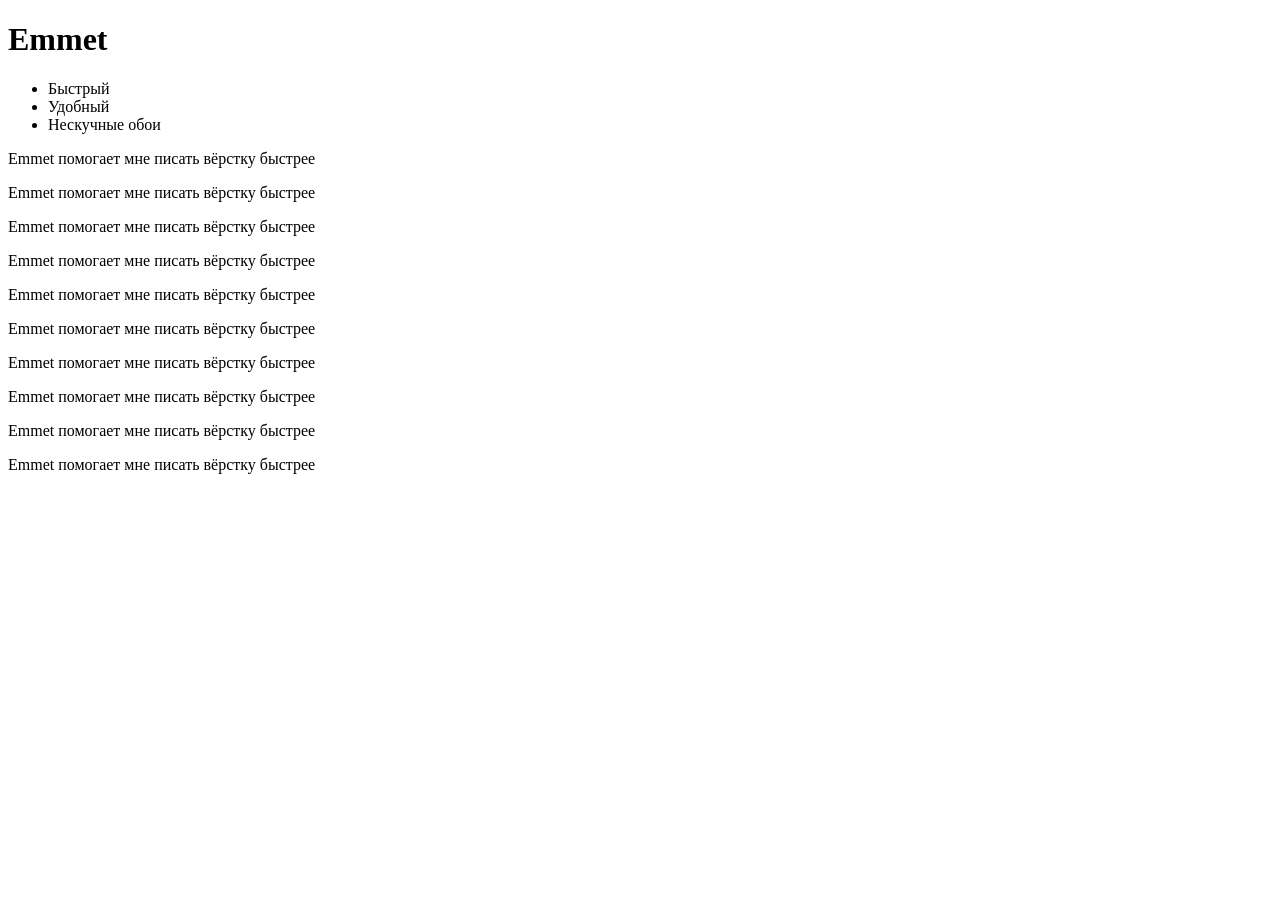
==== emmet/index.html @ f0b89eb5 "Add emmet folder with Emmet practice project" ====
<!DOCTYPE html>
<html lang="ru">
<head>
  <meta charset="UTF-8">
  <meta name="viewport" content="width=device-width, initial-scale=1.0">
  <title>Emmet</title>
</head>
<body>
  <main>
    <h1>Emmet</h1>
    <ul>
      <li>Быстрый</li>
      <li>Удобный</li>
      <li>Нескучные обои</li>
    </ul>
    <p>Emmet помогает мне писать вёрстку быстрее</p>
    <p>Emmet помогает мне писать вёрстку быстрее</p>
    <p>Emmet помогает мне писать вёрстку быстрее</p>
    <p>Emmet помогает мне писать вёрстку быстрее</p>
    <p>Emmet помогает мне писать вёрстку быстрее</p>
    <p>Emmet помогает мне писать вёрстку быстрее</p>
    <p>Emmet помогает мне писать вёрстку быстрее</p>
    <p>Emmet помогает мне писать вёрстку быстрее</p>
    <p>Emmet помогает мне писать вёрстку быстрее</p>
    <p>Emmet помогает мне писать вёрстку быстрее</p>
  </main>
</body>
</html>
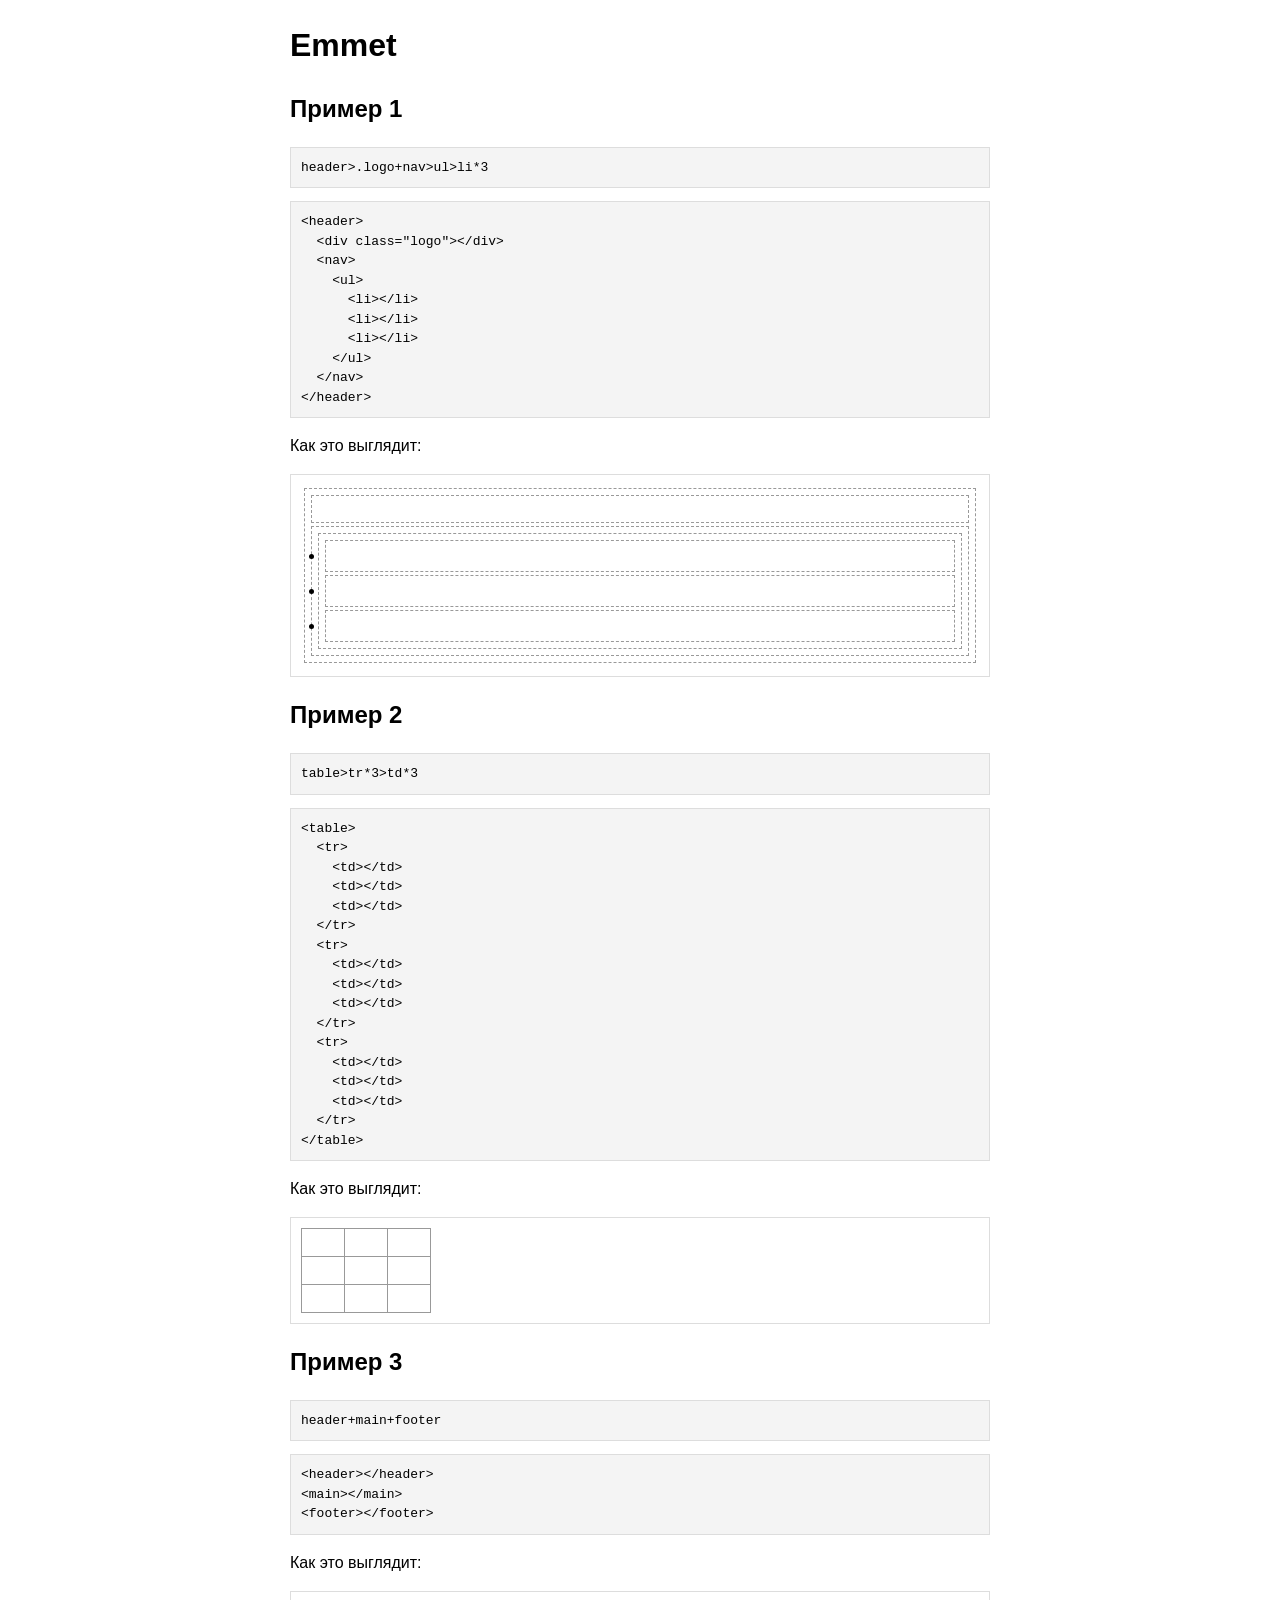
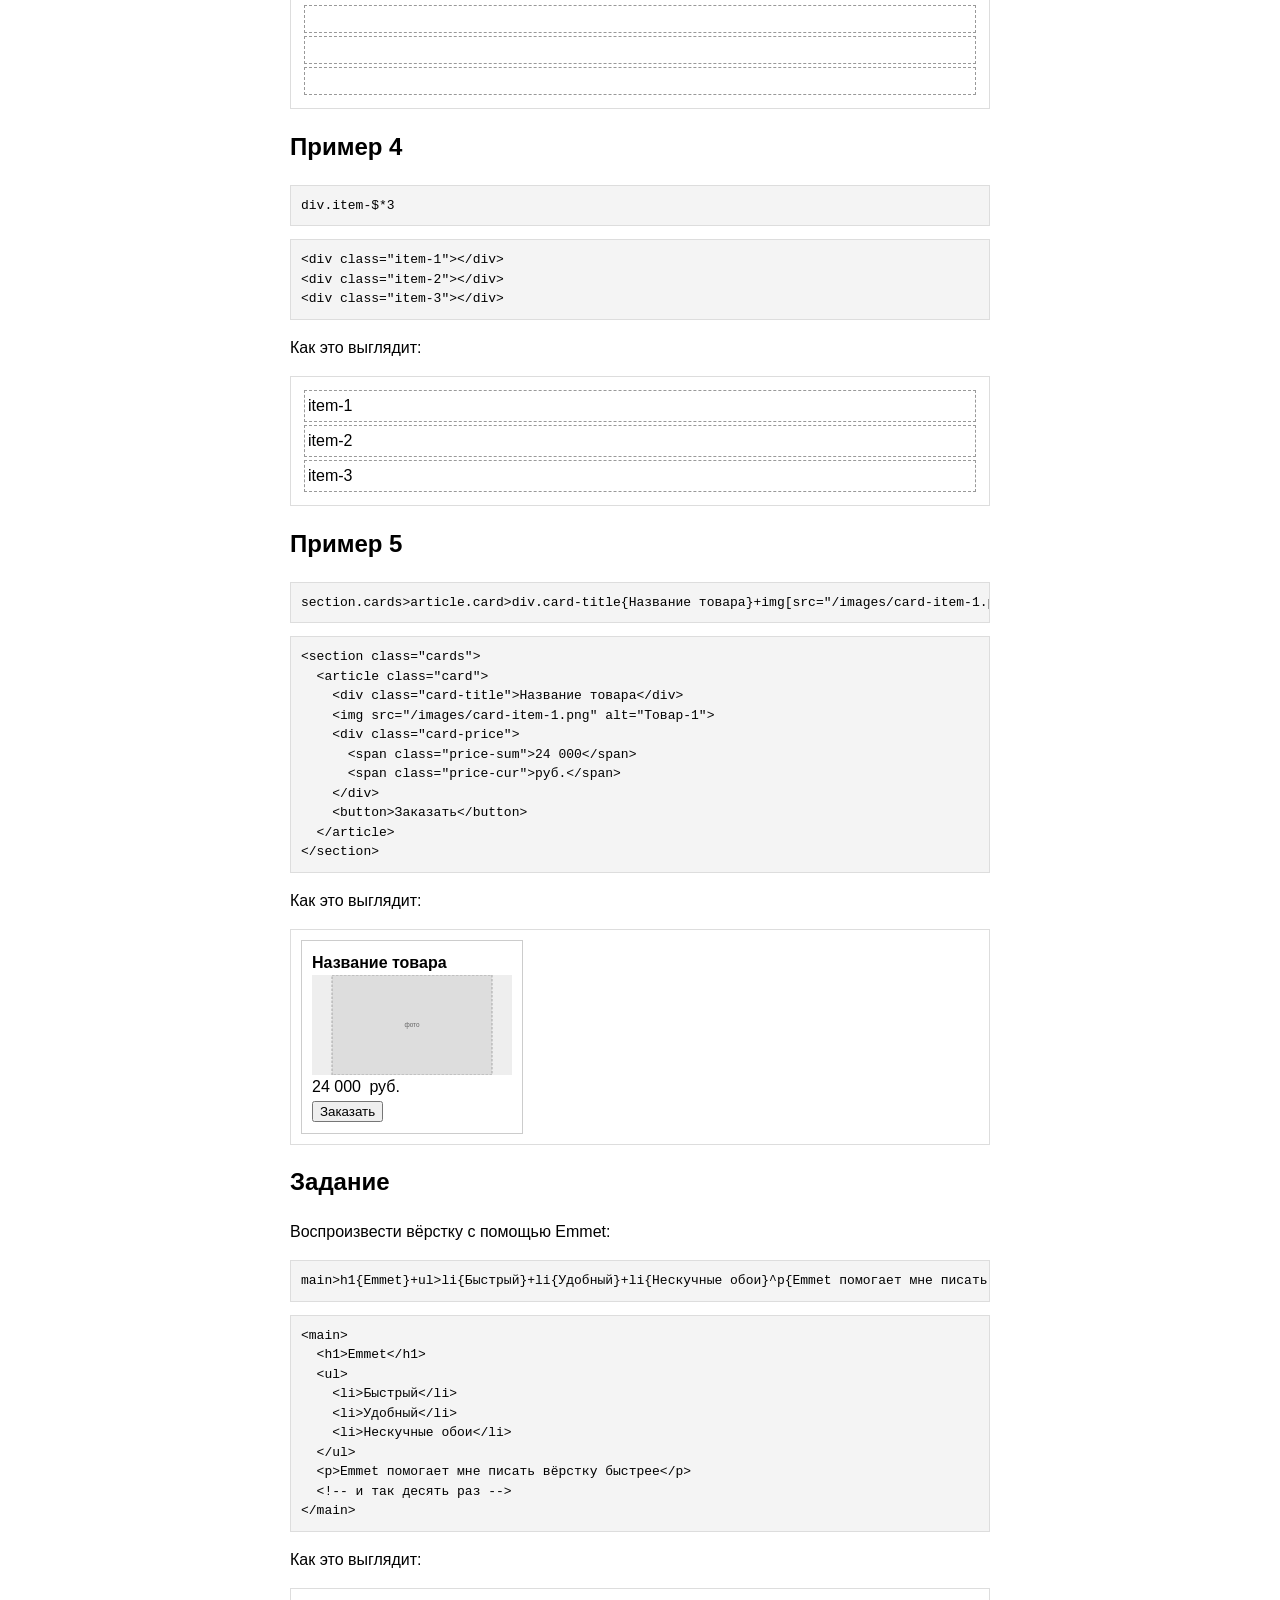
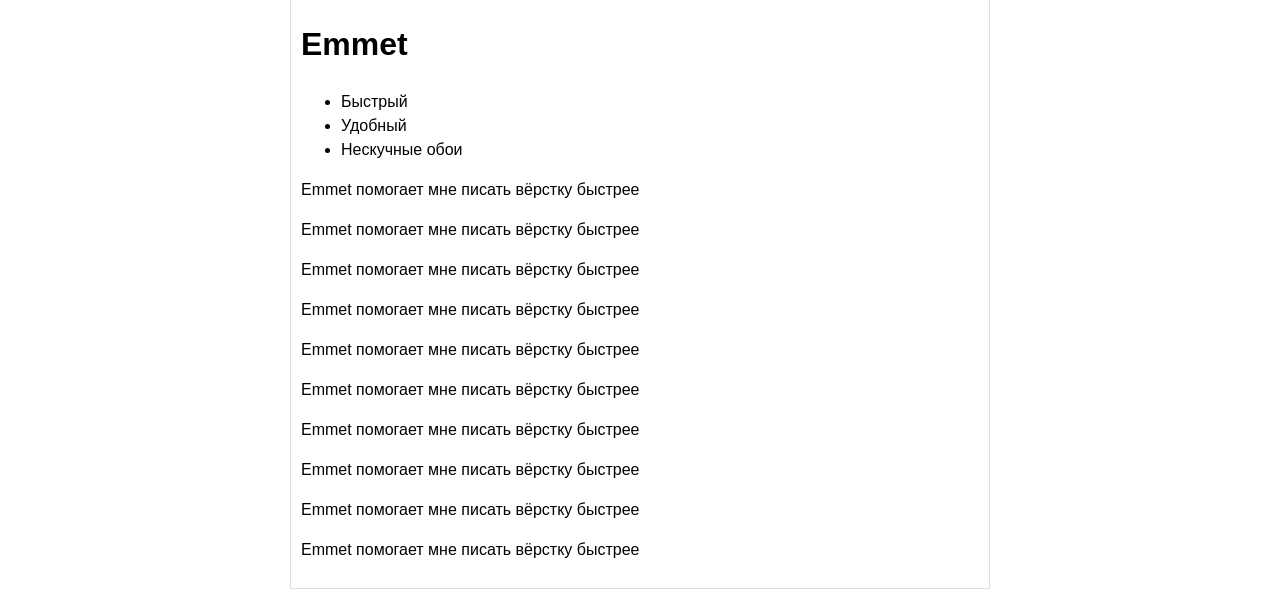
==== commit 8facd25d: "Update emmet: examples with rendered results" ====
--- a/emmet/index.html
+++ b/emmet/index.html
@@ -4,25 +4,225 @@
   <meta charset="UTF-8">
   <meta name="viewport" content="width=device-width, initial-scale=1.0">
   <title>Emmet</title>
+  <style>
+    body {
+      font-family: Arial, sans-serif;
+      max-width: 700px;
+      margin: 20px auto;
+      padding: 0 15px;
+      line-height: 1.5;
+    }
+    pre {
+      background: #f4f4f4;
+      border: 1px solid #ddd;
+      padding: 10px;
+      overflow-x: auto;
+    }
+    .result {
+      border: 1px solid #ddd;
+      padding: 10px;
+    }
+    /* чтобы пустые элементы было видно */
+    .boxes header,
+    .boxes nav,
+    .boxes ul,
+    .boxes li,
+    .boxes div,
+    .boxes main,
+    .boxes footer {
+      border: 1px dashed #999;
+      min-height: 20px;
+      margin: 3px;
+      padding: 3px;
+    }
+    .boxes table {
+      border-collapse: collapse;
+    }
+    .boxes td {
+      border: 1px solid #999;
+      width: 40px;
+      height: 25px;
+    }
+    .card {
+      border: 1px solid #ccc;
+      padding: 10px;
+      width: 200px;
+    }
+    .card-title {
+      font-weight: bold;
+    }
+    .card img {
+      display: block;
+      width: 100%;
+      height: 100px;
+      background: #eee;
+    }
+    .price-cur {
+      margin-left: 4px;
+    }
+  </style>
 </head>
 <body>
-  <main>
-    <h1>Emmet</h1>
-    <ul>
-      <li>Быстрый</li>
-      <li>Удобный</li>
-      <li>Нескучные обои</li>
-    </ul>
-    <p>Emmet помогает мне писать вёрстку быстрее</p>
-    <p>Emmet помогает мне писать вёрстку быстрее</p>
-    <p>Emmet помогает мне писать вёрстку быстрее</p>
-    <p>Emmet помогает мне писать вёрстку быстрее</p>
-    <p>Emmet помогает мне писать вёрстку быстрее</p>
-    <p>Emmet помогает мне писать вёрстку быстрее</p>
-    <p>Emmet помогает мне писать вёрстку быстрее</p>
-    <p>Emmet помогает мне писать вёрстку быстрее</p>
-    <p>Emmet помогает мне писать вёрстку быстрее</p>
-    <p>Emmet помогает мне писать вёрстку быстрее</p>
-  </main>
+
+  <h1>Emmet</h1>
+
+  <h2>Пример 1</h2>
+  <pre>header&gt;.logo+nav&gt;ul&gt;li*3</pre>
+  <pre>&lt;header&gt;
+  &lt;div class="logo"&gt;&lt;/div&gt;
+  &lt;nav&gt;
+    &lt;ul&gt;
+      &lt;li&gt;&lt;/li&gt;
+      &lt;li&gt;&lt;/li&gt;
+      &lt;li&gt;&lt;/li&gt;
+    &lt;/ul&gt;
+  &lt;/nav&gt;
+&lt;/header&gt;</pre>
+  <p>Как это выглядит:</p>
+  <div class="result boxes">
+    <header>
+      <div class="logo"></div>
+      <nav>
+        <ul>
+          <li></li>
+          <li></li>
+          <li></li>
+        </ul>
+      </nav>
+    </header>
+  </div>
+
+  <h2>Пример 2</h2>
+  <pre>table&gt;tr*3&gt;td*3</pre>
+  <pre>&lt;table&gt;
+  &lt;tr&gt;
+    &lt;td&gt;&lt;/td&gt;
+    &lt;td&gt;&lt;/td&gt;
+    &lt;td&gt;&lt;/td&gt;
+  &lt;/tr&gt;
+  &lt;tr&gt;
+    &lt;td&gt;&lt;/td&gt;
+    &lt;td&gt;&lt;/td&gt;
+    &lt;td&gt;&lt;/td&gt;
+  &lt;/tr&gt;
+  &lt;tr&gt;
+    &lt;td&gt;&lt;/td&gt;
+    &lt;td&gt;&lt;/td&gt;
+    &lt;td&gt;&lt;/td&gt;
+  &lt;/tr&gt;
+&lt;/table&gt;</pre>
+  <p>Как это выглядит:</p>
+  <div class="result boxes">
+    <table>
+      <tr>
+        <td></td>
+        <td></td>
+        <td></td>
+      </tr>
+      <tr>
+        <td></td>
+        <td></td>
+        <td></td>
+      </tr>
+      <tr>
+        <td></td>
+        <td></td>
+        <td></td>
+      </tr>
+    </table>
+  </div>
+
+  <h2>Пример 3</h2>
+  <pre>header+main+footer</pre>
+  <pre>&lt;header&gt;&lt;/header&gt;
+&lt;main&gt;&lt;/main&gt;
+&lt;footer&gt;&lt;/footer&gt;</pre>
+  <p>Как это выглядит:</p>
+  <div class="result boxes">
+    <header></header>
+    <main></main>
+    <footer></footer>
+  </div>
+
+  <h2>Пример 4</h2>
+  <pre>div.item-$*3</pre>
+  <pre>&lt;div class="item-1"&gt;&lt;/div&gt;
+&lt;div class="item-2"&gt;&lt;/div&gt;
+&lt;div class="item-3"&gt;&lt;/div&gt;</pre>
+  <p>Как это выглядит:</p>
+  <div class="result boxes">
+    <div class="item-1">item-1</div>
+    <div class="item-2">item-2</div>
+    <div class="item-3">item-3</div>
+  </div>
+
+  <h2>Пример 5</h2>
+  <pre>section.cards&gt;article.card&gt;div.card-title{Название товара}+img[src="/images/card-item-1.png"][alt="Товар-1"]+(.card-price&gt;span.price-sum{24 000}+span.price-cur{руб.})+button{Заказать}</pre>
+  <pre>&lt;section class="cards"&gt;
+  &lt;article class="card"&gt;
+    &lt;div class="card-title"&gt;Название товара&lt;/div&gt;
+    &lt;img src="/images/card-item-1.png" alt="Товар-1"&gt;
+    &lt;div class="card-price"&gt;
+      &lt;span class="price-sum"&gt;24 000&lt;/span&gt;
+      &lt;span class="price-cur"&gt;руб.&lt;/span&gt;
+    &lt;/div&gt;
+    &lt;button&gt;Заказать&lt;/button&gt;
+  &lt;/article&gt;
+&lt;/section&gt;</pre>
+  <p>Как это выглядит:</p>
+  <div class="result">
+    <section class="cards">
+      <article class="card">
+        <div class="card-title">Название товара</div>
+        <img src="placeholder.svg" alt="Товар-1">
+        <div class="card-price">
+          <span class="price-sum">24 000</span>
+          <span class="price-cur">руб.</span>
+        </div>
+        <button>Заказать</button>
+      </article>
+    </section>
+  </div>
+
+  <h2>Задание</h2>
+
+  <p>Воспроизвести вёрстку с помощью Emmet:</p>
+
+  <pre>main&gt;h1{Emmet}+ul&gt;li{Быстрый}+li{Удобный}+li{Нескучные обои}^p{Emmet помогает мне писать вёрстку быстрее}*10</pre>
+
+  <pre>&lt;main&gt;
+  &lt;h1&gt;Emmet&lt;/h1&gt;
+  &lt;ul&gt;
+    &lt;li&gt;Быстрый&lt;/li&gt;
+    &lt;li&gt;Удобный&lt;/li&gt;
+    &lt;li&gt;Нескучные обои&lt;/li&gt;
+  &lt;/ul&gt;
+  &lt;p&gt;Emmet помогает мне писать вёрстку быстрее&lt;/p&gt;
+  &lt;!-- и так десять раз --&gt;
+&lt;/main&gt;</pre>
+
+  <p>Как это выглядит:</p>
+
+  <div class="result">
+    <main>
+      <h1>Emmet</h1>
+      <ul>
+        <li>Быстрый</li>
+        <li>Удобный</li>
+        <li>Нескучные обои</li>
+      </ul>
+      <p>Emmet помогает мне писать вёрстку быстрее</p>
+      <p>Emmet помогает мне писать вёрстку быстрее</p>
+      <p>Emmet помогает мне писать вёрстку быстрее</p>
+      <p>Emmet помогает мне писать вёрстку быстрее</p>
+      <p>Emmet помогает мне писать вёрстку быстрее</p>
+      <p>Emmet помогает мне писать вёрстку быстрее</p>
+      <p>Emmet помогает мне писать вёрстку быстрее</p>
+      <p>Emmet помогает мне писать вёрстку быстрее</p>
+      <p>Emmet помогает мне писать вёрстку быстрее</p>
+      <p>Emmet помогает мне писать вёрстку быстрее</p>
+    </main>
+  </div>
+
 </body>
 </html>
